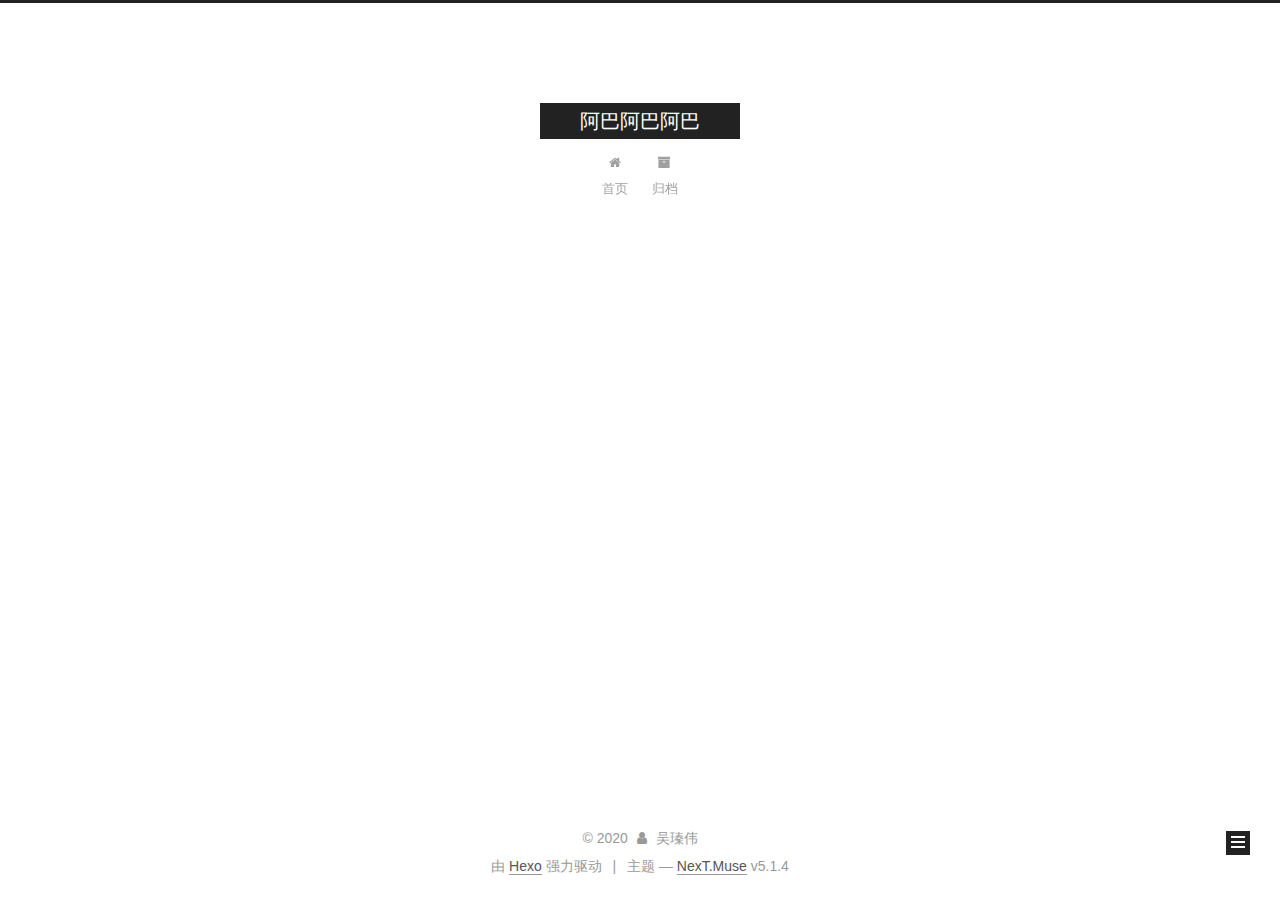
==== archives/2020/index.html @ dd26103c "Site updated: 2020-11-05 16:21:58" ====
<!DOCTYPE html>



  


<html class="theme-next muse use-motion" lang="zh-Hans">
<head>
  <meta charset="UTF-8"/>
<meta http-equiv="X-UA-Compatible" content="IE=edge" />
<meta name="viewport" content="width=device-width, initial-scale=1, maximum-scale=1"/>
<meta name="theme-color" content="#222">









<meta http-equiv="Cache-Control" content="no-transform" />
<meta http-equiv="Cache-Control" content="no-siteapp" />
















  
  
  <link href="/lib/fancybox/source/jquery.fancybox.css?v=2.1.5" rel="stylesheet" type="text/css" />







<link href="/lib/font-awesome/css/font-awesome.min.css?v=4.6.2" rel="stylesheet" type="text/css" />

<link href="/css/main.css?v=5.1.4" rel="stylesheet" type="text/css" />


  <link rel="apple-touch-icon" sizes="180x180" href="/images/apple-touch-icon-next.png?v=5.1.4">


  <link rel="icon" type="image/png" sizes="32x32" href="/images/favicon-32x32-next.png?v=5.1.4">


  <link rel="icon" type="image/png" sizes="16x16" href="/images/favicon-16x16-next.png?v=5.1.4">


  <link rel="mask-icon" href="/images/logo.svg?v=5.1.4" color="#222">





  <meta name="keywords" content="Hexo, NexT" />










<meta property="og:type" content="website">
<meta property="og:title" content="阿巴阿巴阿巴">
<meta property="og:url" content="http://example.com/archives/2020/index.html">
<meta property="og:site_name" content="阿巴阿巴阿巴">
<meta property="og:locale">
<meta property="article:author" content="吴瑧伟">
<meta name="twitter:card" content="summary">



<script type="text/javascript" id="hexo.configurations">
  var NexT = window.NexT || {};
  var CONFIG = {
    root: '',
    scheme: 'Muse',
    version: '5.1.4',
    sidebar: {"position":"left","display":"post","offset":12,"b2t":false,"scrollpercent":false,"onmobile":false},
    fancybox: true,
    tabs: true,
    motion: {"enable":true,"async":false,"transition":{"post_block":"fadeIn","post_header":"slideDownIn","post_body":"slideDownIn","coll_header":"slideLeftIn","sidebar":"slideUpIn"}},
    duoshuo: {
      userId: '0',
      author: '博主'
    },
    algolia: {
      applicationID: '',
      apiKey: '',
      indexName: '',
      hits: {"per_page":10},
      labels: {"input_placeholder":"Search for Posts","hits_empty":"We didn't find any results for the search: ${query}","hits_stats":"${hits} results found in ${time} ms"}
    }
  };
</script>



  <link rel="canonical" href="http://example.com/archives/2020/"/>





  <title>归档 | 阿巴阿巴阿巴</title>
  








<meta name="generator" content="Hexo 5.2.0"></head>

<body itemscope itemtype="http://schema.org/WebPage" lang="zh-Hans">

  
  
    
  

  <div class="container sidebar-position-left page-archive">
    <div class="headband"></div>

    <header id="header" class="header" itemscope itemtype="http://schema.org/WPHeader">
      <div class="header-inner"><div class="site-brand-wrapper">
  <div class="site-meta ">
    

    <div class="custom-logo-site-title">
      <a href="/"  class="brand" rel="start">
        <span class="logo-line-before"><i></i></span>
        <span class="site-title">阿巴阿巴阿巴</span>
        <span class="logo-line-after"><i></i></span>
      </a>
    </div>
      
        <p class="site-subtitle"></p>
      
  </div>

  <div class="site-nav-toggle">
    <button>
      <span class="btn-bar"></span>
      <span class="btn-bar"></span>
      <span class="btn-bar"></span>
    </button>
  </div>
</div>

<nav class="site-nav">
  

  
    <ul id="menu" class="menu">
      
        
        <li class="menu-item menu-item-home">
          <a href="/%20" rel="section">
            
              <i class="menu-item-icon fa fa-fw fa-home"></i> <br />
            
            首页
          </a>
        </li>
      
        
        <li class="menu-item menu-item-archives">
          <a href="/archives/%20" rel="section">
            
              <i class="menu-item-icon fa fa-fw fa-archive"></i> <br />
            
            归档
          </a>
        </li>
      

      
    </ul>
  

  
</nav>



 </div>
    </header>

    <main id="main" class="main">
      <div class="main-inner">
        <div class="content-wrap">
          <div id="content" class="content">
            

  
  
  
  <div class="post-block archive">
    <div id="posts" class="posts-collapse">
      <span class="archive-move-on"></span>

      <span class="archive-page-counter">
        
        
        
          
        
        嗯..! 目前共计 1 篇日志。 继续努力。
      </span>

      

        
        
        

        
          
          <div class="collection-title">
            <h1 class="archive-year" id="archive-year-2020">2020</h1>
          </div>
        
        

        

  <article class="post post-type-normal" itemscope itemtype="http://schema.org/Article">
    <header class="post-header">

      <h2 class="post-title">
        
            <a class="post-title-link" href="/2020/11/05/hello-world/" itemprop="url">
              
                <span itemprop="name">Hello World</span>
              
            </a>
        
      </h2>

      <div class="post-meta">
        <time class="post-time" itemprop="dateCreated"
              datetime="2020-11-05T15:32:35+08:00"
              content="2020-11-05" >
          11-05
        </time>
      </div>

    </header>
  </article>



      

    </div>
  </div>
  
  
  

  



          </div>
          


          

        </div>
        
          
  
  <div class="sidebar-toggle">
    <div class="sidebar-toggle-line-wrap">
      <span class="sidebar-toggle-line sidebar-toggle-line-first"></span>
      <span class="sidebar-toggle-line sidebar-toggle-line-middle"></span>
      <span class="sidebar-toggle-line sidebar-toggle-line-last"></span>
    </div>
  </div>

  <aside id="sidebar" class="sidebar">
    
    <div class="sidebar-inner">

      

      

      <section class="site-overview-wrap sidebar-panel sidebar-panel-active">
        <div class="site-overview">
          <div class="site-author motion-element" itemprop="author" itemscope itemtype="http://schema.org/Person">
            
              <p class="site-author-name" itemprop="name"></p>
              <p class="site-description motion-element" itemprop="description"></p>
          </div>

          <nav class="site-state motion-element">

            
              <div class="site-state-item site-state-posts">
              
                <a href="/archives/%20%7C%7C%20archive">
              
                  <span class="site-state-item-count">1</span>
                  <span class="site-state-item-name">日志</span>
                </a>
              </div>
            

            

            

          </nav>

          

          

          
          

          
          

          

        </div>
      </section>

      

      

    </div>
  </aside>


        
      </div>
    </main>

    <footer id="footer" class="footer">
      <div class="footer-inner">
        <div class="copyright">&copy; <span itemprop="copyrightYear">2020</span>
  <span class="with-love">
    <i class="fa fa-user"></i>
  </span>
  <span class="author" itemprop="copyrightHolder">吴瑧伟</span>

  
</div>


  <div class="powered-by">由 <a class="theme-link" target="_blank" href="https://hexo.io">Hexo</a> 强力驱动</div>



  <span class="post-meta-divider">|</span>



  <div class="theme-info">主题 &mdash; <a class="theme-link" target="_blank" href="https://github.com/iissnan/hexo-theme-next">NexT.Muse</a> v5.1.4</div>




        







        
      </div>
    </footer>

    
      <div class="back-to-top">
        <i class="fa fa-arrow-up"></i>
        
      </div>
    

    

  </div>

  

<script type="text/javascript">
  if (Object.prototype.toString.call(window.Promise) !== '[object Function]') {
    window.Promise = null;
  }
</script>









  












  
  
    <script type="text/javascript" src="/lib/jquery/index.js?v=2.1.3"></script>
  

  
  
    <script type="text/javascript" src="/lib/fastclick/lib/fastclick.min.js?v=1.0.6"></script>
  

  
  
    <script type="text/javascript" src="/lib/jquery_lazyload/jquery.lazyload.js?v=1.9.7"></script>
  

  
  
    <script type="text/javascript" src="/lib/velocity/velocity.min.js?v=1.2.1"></script>
  

  
  
    <script type="text/javascript" src="/lib/velocity/velocity.ui.min.js?v=1.2.1"></script>
  

  
  
    <script type="text/javascript" src="/lib/fancybox/source/jquery.fancybox.pack.js?v=2.1.5"></script>
  


  


  <script type="text/javascript" src="/js/src/utils.js?v=5.1.4"></script>

  <script type="text/javascript" src="/js/src/motion.js?v=5.1.4"></script>



  
  

  

  


  <script type="text/javascript" src="/js/src/bootstrap.js?v=5.1.4"></script>



  


  




	





  





  












  





  

  

  

  
  

  

  

  

</body>
</html>
---- css/main.css ----
/* normalize.css v3.0.2 | MIT License | git.io/normalize */
html {
  font-family: sans-serif; /* 1 */
  -ms-text-size-adjust: 100%; /* 2 */
  -webkit-text-size-adjust: 100%; /* 2 */
}
body {
  margin: 0;
}
article,
aside,
details,
figcaption,
figure,
footer,
header,
hgroup,
main,
menu,
nav,
section,
summary {
  display: block;
}
audio,
canvas,
progress,
video {
  display: inline-block; /* 1 */
  vertical-align: baseline; /* 2 */
}
audio:not([controls]) {
  display: none;
  height: 0;
}
[hidden],
template {
  display: none;
}
a {
  background-color: transparent;
}
a:active,
a:hover {
  outline: 0;
}
abbr[title] {
  border-bottom: 1px dotted;
}
b,
strong {
  font-weight: bold;
}
dfn {
  font-style: italic;
}
h1 {
  font-size: 2em;
  margin: 0.67em 0;
}
mark {
  background: #ff0;
  color: #000;
}
small {
  font-size: 80%;
}
sub,
sup {
  font-size: 75%;
  line-height: 0;
  position: relative;
  vertical-align: baseline;
}
sup {
  top: -0.5em;
}
sub {
  bottom: -0.25em;
}
img {
  border: 0;
}
svg:not(:root) {
  overflow: hidden;
}
figure {
  margin: 1em 40px;
}
hr {
  -moz-box-sizing: content-box;
  box-sizing: content-box;
  height: 0;
}
pre {
  overflow: auto;
}
code,
kbd,
pre,
samp {
  font-family: monospace, monospace;
  font-size: 1em;
}
button,
input,
optgroup,
select,
textarea {
  color: inherit; /* 1 */
  font: inherit; /* 2 */
  margin: 0; /* 3 */
}
button {
  overflow: visible;
}
button,
select {
  text-transform: none;
}
button,
html input[type="button"],
input[type="reset"],
input[type="submit"] {
  -webkit-appearance: button; /* 2 */
  cursor: pointer; /* 3 */
}
button[disabled],
html input[disabled] {
  cursor: default;
}
button::-moz-focus-inner,
input::-moz-focus-inner {
  border: 0;
  padding: 0;
}
input {
  line-height: normal;
}
input[type="checkbox"],
input[type="radio"] {
  box-sizing: border-box; /* 1 */
  padding: 0; /* 2 */
}
input[type="number"]::-webkit-inner-spin-button,
input[type="number"]::-webkit-outer-spin-button {
  height: auto;
}
input[type="search"] {
  -webkit-appearance: textfield; /* 1 */
  -moz-box-sizing: content-box;
  -webkit-box-sizing: content-box; /* 2 */
  box-sizing: content-box;
}
input[type="search"]::-webkit-search-cancel-button,
input[type="search"]::-webkit-search-decoration {
  -webkit-appearance: none;
}
fieldset {
  border: 1px solid #c0c0c0;
  margin: 0 2px;
  padding: 0.35em 0.625em 0.75em;
}
legend {
  border: 0; /* 1 */
  padding: 0; /* 2 */
}
textarea {
  overflow: auto;
}
optgroup {
  font-weight: bold;
}
table {
  border-collapse: collapse;
  border-spacing: 0;
}
td,
th {
  padding: 0;
}
::selection {
  background: #262a30;
  color: #fff;
}
body {
  position: relative;
  font-family: 'Lato', "PingFang SC", "Microsoft YaHei", sans-serif;
  font-size: 14px;
  line-height: 2;
  color: #555;
  background: #fff;
}
@media (max-width: 767px) {
  body {
    padding-right: 0 !important;
  }
}
@media (min-width: 768px) and (max-width: 991px) {
  body {
    padding-right: 0 !important;
  }
}
@media (min-width: 1600px) {
  body {
    font-size: 16px;
  }
}
h1,
h2,
h3,
h4,
h5,
h6 {
  margin: 0;
  padding: 0;
  font-weight: bold;
  line-height: 1.5;
  font-family: 'Lato', "PingFang SC", "Microsoft YaHei", sans-serif;
}
h2,
h3,
h4,
h5,
h6 {
  margin: 20px 0 15px;
}
h1 {
  font-size: 22px;
}
@media (max-width: 767px) {
  h1 {
    font-size: 18px;
  }
}
h2 {
  font-size: 20px;
}
@media (max-width: 767px) {
  h2 {
    font-size: 16px;
  }
}
h3 {
  font-size: 18px;
}
@media (max-width: 767px) {
  h3 {
    font-size: 14px;
  }
}
h4 {
  font-size: 16px;
}
@media (max-width: 767px) {
  h4 {
    font-size: 12px;
  }
}
h5 {
  font-size: 14px;
}
@media (max-width: 767px) {
  h5 {
    font-size: 10px;
  }
}
h6 {
  font-size: 12px;
}
@media (max-width: 767px) {
  h6 {
    font-size: 8px;
  }
}
p {
  margin: 0 0 20px 0;
}
a {
  color: #555;
  text-decoration: none;
  outline: none;
  border-bottom: 1px solid #999;
  word-wrap: break-word;
}
a:hover {
  color: #222;
  border-bottom-color: #222;
}
blockquote {
  margin: 0;
  padding: 0;
}
img {
  display: block;
  margin: auto;
  max-width: 100%;
  height: auto;
}
hr {
  margin: 40px 0;
  height: 3px;
  border: none;
  background-color: #ddd;
  background-image: repeating-linear-gradient(-45deg, #fff, #fff 4px, transparent 4px, transparent 8px);
}
blockquote {
  padding: 0 15px;
  color: #666;
  border-left: 4px solid #ddd;
}
blockquote cite::before {
  content: "-";
  padding: 0 5px;
}
dt {
  font-weight: 700;
}
dd {
  margin: 0;
  padding: 0;
}
kbd {
  border: 1px solid #ccc;
  border-radius: 0.2em;
  box-shadow: 0.1em 0.1em 0.2em rgba(0,0,0,0.1);
  background-color: #f9f9f9;
  font-family: inherit;
  background-image: -webkit-linear-gradient(top, #eee, #fff, #eee);
  padding: 0.1em 0.3em;
  white-space: nowrap;
}
.text-left {
  text-align: left;
}
.text-center {
  text-align: center;
}
.text-right {
  text-align: right;
}
.text-justify {
  text-align: justify;
}
.text-nowrap {
  white-space: nowrap;
}
.text-lowercase {
  text-transform: lowercase;
}
.text-uppercase {
  text-transform: uppercase;
}
.text-capitalize {
  text-transform: capitalize;
}
.center-block {
  display: block;
  margin-left: auto;
  margin-right: auto;
}
.clearfix:before,
.clearfix:after {
  content: " ";
  display: table;
}
.clearfix:after {
  clear: both;
}
.pullquote {
  width: 45%;
}
.pullquote.left {
  float: left;
  margin-left: 5px;
  margin-right: 10px;
}
.pullquote.right {
  float: right;
  margin-left: 10px;
  margin-right: 5px;
}
.affix.affix.affix {
  position: fixed;
}
.translation {
  margin-top: -20px;
  font-size: 14px;
  color: #999;
}
.scrollbar-measure {
  width: 100px;
  height: 100px;
  overflow: scroll;
  position: absolute;
  top: -9999px;
}
.use-motion .motion-element {
  opacity: 0;
}
table {
  margin: 20px 0;
  width: 100%;
  border-collapse: collapse;
  border-spacing: 0;
  border: 1px solid #ddd;
  font-size: 14px;
  table-layout: fixed;
  word-wrap: break-all;
}
table>tbody>tr:nth-of-type(odd) {
  background-color: #f9f9f9;
}
table>tbody>tr:hover {
  background-color: #f5f5f5;
}
caption,
th,
td {
  padding: 8px;
  text-align: left;
  vertical-align: middle;
  font-weight: normal;
}
th,
td {
  border-bottom: 3px solid #ddd;
  border-right: 1px solid #eee;
}
th {
  padding-bottom: 10px;
  font-weight: 700;
}
td {
  border-bottom-width: 1px;
}
html,
body {
  height: 100%;
}
.container {
  position: relative;
  min-height: 100%;
}
.header-inner {
  margin: 0 auto;
  padding: 100px 0 70px;
  width: 700px;
}
@media (min-width: 1600px) {
  .container .header-inner {
    width: 900px;
  }
}
.main {
  padding-bottom: 150px;
}
.main-inner {
  margin: 0 auto;
  width: 700px;
}
@media (min-width: 1600px) {
  .container .main-inner {
    width: 900px;
  }
}
.footer {
  position: absolute;
  left: 0;
  bottom: 0;
  width: 100%;
  min-height: 50px;
}
.footer-inner {
  box-sizing: border-box;
  margin: 20px auto;
  width: 700px;
}
@media (min-width: 1600px) {
  .container .footer-inner {
    width: 900px;
  }
}
pre,
.highlight {
  overflow: auto;
  margin: 20px 0;
  padding: 0;
  font-size: 13px;
  color: #4d4d4c;
  background: #f7f7f7;
  line-height: 1.6;
}
pre,
code {
  font-family: consolas, Menlo, "PingFang SC", "Microsoft YaHei", monospace;
}
code {
  padding: 2px 4px;
  word-wrap: break-word;
  color: #555;
  background: #eee;
  border-radius: 3px;
  font-size: 13px;
}
pre {
  padding: 10px;
}
pre code {
  padding: 0;
  color: #4d4d4c;
  background: none;
  text-shadow: none;
}
.highlight {
  border-radius: 1px;
}
.highlight pre {
  border: none;
  margin: 0;
  padding: 10px 0;
}
.highlight table {
  margin: 0;
  width: auto;
  border: none;
}
.highlight td {
  border: none;
  padding: 0;
}
.highlight figcaption {
  font-size: 1em;
  color: #4d4d4c;
  line-height: 1em;
  margin-bottom: 1em;
}
.highlight figcaption:before,
.highlight figcaption:after {
  content: " ";
  display: table;
}
.highlight figcaption:after {
  clear: both;
}
.highlight figcaption a {
  float: right;
  color: #4d4d4c;
}
.highlight figcaption a:hover {
  border-bottom-color: #4d4d4c;
}
.highlight .gutter pre {
  padding-left: 10px;
  padding-right: 10px;
  color: #869194;
  text-align: right;
  background-color: #eff2f3;
}
.highlight .code pre {
  width: 100%;
  padding-left: 10px;
  padding-right: 10px;
  background-color: #f7f7f7;
}
.highlight .line {
  height: 20px;
}
.gutter {
  -webkit-user-select: none;
  -moz-user-select: none;
  -ms-user-select: none;
  user-select: none;
}
.gist table {
  width: auto;
}
.gist table td {
  border: none;
}
pre .deletion {
  background: #fdd;
}
pre .addition {
  background: #dfd;
}
pre .meta {
  color: #8959a8;
}
pre .comment {
  color: #8e908c;
}
pre .variable,
pre .attribute,
pre .tag,
pre .regexp,
pre .ruby .constant,
pre .xml .tag .title,
pre .xml .pi,
pre .xml .doctype,
pre .html .doctype,
pre .css .id,
pre .css .class,
pre .css .pseudo {
  color: #c82829;
}
pre .number,
pre .preprocessor,
pre .built_in,
pre .literal,
pre .params,
pre .constant,
pre .command {
  color: #f5871f;
}
pre .ruby .class .title,
pre .css .rules .attribute,
pre .string,
pre .value,
pre .inheritance,
pre .header,
pre .ruby .symbol,
pre .xml .cdata,
pre .special,
pre .number,
pre .formula {
  color: #718c00;
}
pre .title,
pre .css .hexcolor {
  color: #3e999f;
}
pre .function,
pre .python .decorator,
pre .python .title,
pre .ruby .function .title,
pre .ruby .title .keyword,
pre .perl .sub,
pre .javascript .title,
pre .coffeescript .title {
  color: #4271ae;
}
pre .keyword,
pre .javascript .function {
  color: #8959a8;
}
.full-image.full-image.full-image.full-image {
  border: none;
  max-width: 100%;
  width: auto;
  margin: 20px auto 25px;
}
@media (min-width: 992px) {
  .full-image.full-image.full-image.full-image {
    max-width: none;
    width: 110%;
    margin: 25px -5%;
  }
}
.blockquote-center,
.page-home .post-type-quote blockquote,
.page-post-detail .post-type-quote blockquote {
  position: relative;
  margin: 40px 0;
  padding: 0;
  border-left: none;
  text-align: center;
}
.blockquote-center::before,
.page-home .post-type-quote blockquote::before,
.page-post-detail .post-type-quote blockquote::before,
.blockquote-center::after,
.page-home .post-type-quote blockquote::after,
.page-post-detail .post-type-quote blockquote::after {
  position: absolute;
  content: ' ';
  display: block;
  width: 100%;
  height: 24px;
  opacity: 0.2;
  background-repeat: no-repeat;
  background-position: 0 -6px;
  background-size: 22px 22px;
}
.blockquote-center::before,
.page-home .post-type-quote blockquote::before,
.page-post-detail .post-type-quote blockquote::before {
  top: -20px;
  background-image: url("../images/quote-l.svg");
  border-top: 1px solid #ccc;
}
.blockquote-center::after,
.page-home .post-type-quote blockquote::after,
.page-post-detail .post-type-quote blockquote::after {
  bottom: -20px;
  background-image: url("../images/quote-r.svg");
  border-bottom: 1px solid #ccc;
  background-position: 100% 8px;
}
.blockquote-center p,
.page-home .post-type-quote blockquote p,
.page-post-detail .post-type-quote blockquote p,
.blockquote-center div,
.page-home .post-type-quote blockquote div,
.page-post-detail .post-type-quote blockquote div {
  text-align: center;
}
.post .post-body .group-picture img {
  box-sizing: border-box;
  padding: 0 3px;
  border: none;
}
.post .group-picture-row {
  overflow: hidden;
  margin-top: 6px;
}
.post .group-picture-row:first-child {
  margin-top: 0;
}
.post .group-picture-column {
  float: left;
}
.page-post-detail .post-body .group-picture-column {
  float: none;
  margin-top: 10px;
  width: auto !important;
}
.page-post-detail .post-body .group-picture-column img {
  margin: 0 auto;
}
.page-archive .group-picture-container {
  overflow: hidden;
}
.page-archive .group-picture-row {
  float: left;
}
.page-archive .group-picture-row:first-child {
  margin-top: 6px;
}
.page-archive .group-picture-column {
  max-width: 150px;
  max-height: 150px;
}
.post-body .note {
  position: relative;
  padding: 15px;
  margin-bottom: 20px;
  border: 1px solid #eee;
  border-left-width: 5px;
  border-radius: 3px;
}
.post-body .note h2,
.post-body .note h3,
.post-body .note h4,
.post-body .note h5,
.post-body .note h6 {
  margin-top: 0;
  margin-bottom: 0;
  border-bottom: initial;
  padding-top: 0 !important;
}
.post-body .note p:first-child,
.post-body .note ul:first-child,
.post-body .note ol:first-child,
.post-body .note table:first-child,
.post-body .note pre:first-child,
.post-body .note blockquote:first-child {
  margin-top: 0;
}
.post-body .note p:last-child,
.post-body .note ul:last-child,
.post-body .note ol:last-child,
.post-body .note table:last-child,
.post-body .note pre:last-child,
.post-body .note blockquote:last-child {
  margin-bottom: 0;
}
.post-body .note.default {
  border-left-color: #777;
}
.post-body .note.default h2,
.post-body .note.default h3,
.post-body .note.default h4,
.post-body .note.default h5,
.post-body .note.default h6 {
  color: #777;
}
.post-body .note.primary {
  border-left-color: #6f42c1;
}
.post-body .note.primary h2,
.post-body .note.primary h3,
.post-body .note.primary h4,
.post-body .note.primary h5,
.post-body .note.primary h6 {
  color: #6f42c1;
}
.post-body .note.info {
  border-left-color: #428bca;
}
.post-body .note.info h2,
.post-body .note.info h3,
.post-body .note.info h4,
.post-body .note.info h5,
.post-body .note.info h6 {
  color: #428bca;
}
.post-body .note.success {
  border-left-color: #5cb85c;
}
.post-body .note.success h2,
.post-body .note.success h3,
.post-body .note.success h4,
.post-body .note.success h5,
.post-body .note.success h6 {
  color: #5cb85c;
}
.post-body .note.warning {
  border-left-color: #f0ad4e;
}
.post-body .note.warning h2,
.post-body .note.warning h3,
.post-body .note.warning h4,
.post-body .note.warning h5,
.post-body .note.warning h6 {
  color: #f0ad4e;
}
.post-body .note.danger {
  border-left-color: #d9534f;
}
.post-body .note.danger h2,
.post-body .note.danger h3,
.post-body .note.danger h4,
.post-body .note.danger h5,
.post-body .note.danger h6 {
  color: #d9534f;
}
.post-body .label {
  display: inline;
  padding: 0 2px;
  white-space: nowrap;
}
.post-body .label.default {
  background-color: #f0f0f0;
}
.post-body .label.primary {
  background-color: #efe6f7;
}
.post-body .label.info {
  background-color: #e5f2f8;
}
.post-body .label.success {
  background-color: #e7f4e9;
}
.post-body .label.warning {
  background-color: #fcf6e1;
}
.post-body .label.danger {
  background-color: #fae8eb;
}
.post-body .tabs {
  position: relative;
  display: block;
  margin-bottom: 20px;
  padding-top: 10px;
}
.post-body .tabs ul.nav-tabs {
  margin: 0;
  padding: 0;
  display: flex;
  margin-bottom: -1px;
}
@media (max-width: 413px) {
  .post-body .tabs ul.nav-tabs {
    display: block;
    margin-bottom: 5px;
  }
}
.post-body .tabs ul.nav-tabs li.tab {
  list-style-type: none !important;
  margin: 0 0.25em 0 0;
  border-top: 3px solid transparent;
  border-left: 1px solid transparent;
  border-right: 1px solid transparent;
}
@media (max-width: 413px) {
  .post-body .tabs ul.nav-tabs li.tab {
    margin: initial;
    border-top: 1px solid transparent;
    border-left: 3px solid transparent;
    border-right: 1px solid transparent;
    border-bottom: 1px solid transparent;
  }
}
.post-body .tabs ul.nav-tabs li.tab a {
  outline: 0;
  border-bottom: initial;
  display: block;
  line-height: 1.8em;
  padding: 0.25em 0.75em;
  transition-duration: 0.2s;
  transition-timing-function: ease-out;
  transition-delay: 0s;
}
.post-body .tabs ul.nav-tabs li.tab a i {
  width: 1.285714285714286em;
}
.post-body .tabs ul.nav-tabs li.tab.active {
  border-top: 3px solid #fc6423;
  border-left: 1px solid #ddd;
  border-right: 1px solid #ddd;
  background-color: #fff;
}
@media (max-width: 413px) {
  .post-body .tabs ul.nav-tabs li.tab.active {
    border-top: 1px solid #ddd;
    border-left: 3px solid #fc6423;
    border-right: 1px solid #ddd;
    border-bottom: 1px solid #ddd;
  }
}
.post-body .tabs ul.nav-tabs li.tab.active a {
  cursor: default;
  color: #555;
}
.post-body .tabs .tab-content {
  background-color: #fff;
}
.post-body .tabs .tab-content .tab-pane {
  border: 1px solid #ddd;
  padding: 20px 20px 0 20px;
}
.post-body .tabs .tab-content .tab-pane:not(.active) {
  display: none !important;
}
.post-body .tabs .tab-content .tab-pane.active {
  display: block !important;
}
.btn {
  display: inline-block;
  padding: 0 20px;
  font-size: 14px;
  color: #fff;
  background: #222;
  border: 2px solid #222;
  text-decoration: none;
  border-radius: 0;
  transition-property: background-color;
  transition-duration: 0.2s;
  transition-timing-function: ease-in-out;
  transition-delay: 0s;
  line-height: 2;
}
.btn:hover {
  border-color: #222;
  color: #222;
  background: #fff;
}
.btn +.btn {
  margin: 0 0 8px 8px;
}
.btn .fa-fw {
  width: 1.285714285714286em;
  text-align: left;
}
.btn-bar {
  display: block;
  width: 22px;
  height: 2px;
  background: #555;
  border-radius: 1px;
}
.btn-bar+.btn-bar {
  margin-top: 4px;
}
.pagination {
  margin: 120px 0 40px;
  text-align: center;
  border-top: 1px solid #eee;
}
.page-number-basic,
.pagination .prev,
.pagination .next,
.pagination .page-number,
.pagination .space {
  display: inline-block;
  position: relative;
  top: -1px;
  margin: 0 10px;
  padding: 0 11px;
}
@media (max-width: 767px) {
  .page-number-basic,
  .pagination .prev,
  .pagination .next,
  .pagination .page-number,
  .pagination .space {
    margin: 0 5px;
  }
}
.pagination .prev,
.pagination .next,
.pagination .page-number {
  border-bottom: 0;
  border-top: 1px solid #eee;
  transition-property: border-color;
  transition-duration: 0.2s;
  transition-timing-function: ease-in-out;
  transition-delay: 0s;
}
.pagination .prev:hover,
.pagination .next:hover,
.pagination .page-number:hover {
  border-top-color: #222;
}
.pagination .space {
  padding: 0;
  margin: 0;
}
.pagination .prev {
  margin-left: 0;
}
.pagination .next {
  margin-right: 0;
}
.pagination .page-number.current {
  color: #fff;
  background: #ccc;
  border-top-color: #ccc;
}
@media (max-width: 767px) {
  .pagination {
    border-top: none;
  }
  .pagination .prev,
  .pagination .next,
  .pagination .page-number {
    margin-bottom: 10px;
    border-top: 0;
    border-bottom: 1px solid #eee;
    padding: 0 10px;
  }
  .pagination .prev:hover,
  .pagination .next:hover,
  .pagination .page-number:hover {
    border-bottom-color: #222;
  }
}
.comments {
  margin: 60px 20px 0;
}
.tag-cloud {
  text-align: center;
}
.tag-cloud a {
  display: inline-block;
  margin: 10px;
}
.back-to-top {
  box-sizing: border-box;
  position: fixed;
  bottom: -100px;
  right: 30px;
  z-index: 1050;
  padding: 0 6px;
  width: 24px;
  background: #222;
  font-size: 12px;
  opacity: 1;
  color: #fff;
  cursor: pointer;
  text-align: center;
  -webkit-transform: translateZ(0);
  transition-property: bottom;
  transition-duration: 0.2s;
  transition-timing-function: ease-in-out;
  transition-delay: 0s;
}
@media (min-width: 768px) and (max-width: 991px) {
  .back-to-top {
    display: none !important;
  }
}
@media (max-width: 767px) {
  .back-to-top {
    display: none !important;
  }
}
.back-to-top.back-to-top-on {
  bottom: 19px;
}
.header {
  background: transparent;
}
.header-inner {
  position: relative;
}
.headband {
  height: 3px;
  background: #222;
}
.site-meta {
  margin: 0;
  text-align: center;
}
@media (max-width: 767px) {
  .site-meta {
    text-align: center;
  }
}
.brand {
  position: relative;
  display: inline-block;
  padding: 0 40px;
  color: #fff;
  background: #222;
  border-bottom: none;
}
.brand:hover {
  color: #fff;
}
.logo {
  display: inline-block;
  margin-right: 5px;
  line-height: 36px;
  vertical-align: top;
}
.site-title {
  display: inline-block;
  vertical-align: top;
  line-height: 36px;
  font-size: 20px;
  font-weight: normal;
  font-family: 'Lato', "PingFang SC", "Microsoft YaHei", sans-serif;
}
.site-subtitle {
  margin-top: 10px;
  font-size: 13px;
  color: #999;
}
.use-motion .brand {
  opacity: 0;
}
.use-motion .logo,
.use-motion .site-title,
.use-motion .site-subtitle {
  opacity: 0;
  position: relative;
  top: -10px;
}
.site-nav-toggle {
  display: none;
  position: absolute;
  top: 10px;
  left: 10px;
}
@media (max-width: 767px) {
  .site-nav-toggle {
    display: block;
  }
}
.site-nav-toggle button {
  margin-top: 2px;
  padding: 9px 10px;
  background: transparent;
  border: none;
}
@media (max-width: 767px) {
  .site-nav {
    display: none;
    margin: 0 -10px;
    padding: 0 10px;
    clear: both;
    border-top: 1px solid #ddd;
  }
}
@media (min-width: 768px) and (max-width: 991px) {
  .site-nav {
    display: block !important;
  }
}
@media (min-width: 992px) {
  .site-nav {
    display: block !important;
  }
}
.menu {
  margin-top: 20px;
  padding-left: 0;
  text-align: center;
}
.menu .menu-item {
  display: inline-block;
  margin: 0 10px;
  list-style: none;
}
@media screen and (max-width: 767px) {
  .menu .menu-item {
    margin-top: 10px;
  }
}
.menu .menu-item a {
  display: block;
  font-size: 13px;
  line-height: inherit;
  border-bottom: 1px solid transparent;
  transition-property: border-color;
  transition-duration: 0.2s;
  transition-timing-function: ease-in-out;
  transition-delay: 0s;
}
.menu .menu-item a:hover {
  border-bottom-color: #222;
}
.menu .menu-item .fa {
  margin-right: 5px;
}
.use-motion .menu-item {
  opacity: 0;
}
.post-body {
  font-family: 'Lato', "PingFang SC", "Microsoft YaHei", sans-serif;
}
@media (max-width: 767px) {
  .post-body {
    word-break: break-word;
  }
}
.post-body .fancybox img {
  display: block !important;
  margin: 0 auto;
  cursor: pointer;
  cursor: zoom-in;
  cursor: -webkit-zoom-in;
}
.post-body .image-caption,
.post-body .figure .caption {
  margin: -20px auto 15px;
  text-align: center;
  font-size: 14px;
  color: #999;
  font-weight: bold;
  line-height: 1;
}
.post-sticky-flag {
  display: inline-block;
  font-size: 16px;
  -ms-transform: rotate(30deg);
  -webkit-transform: rotate(30deg);
  -moz-transform: rotate(30deg);
  -ms-transform: rotate(30deg);
  -o-transform: rotate(30deg);
  transform: rotate(30deg);
}
.use-motion .post-block,
.use-motion .pagination,
.use-motion .comments {
  opacity: 0;
}
.use-motion .post-header {
  opacity: 0;
}
.use-motion .post-body {
  opacity: 0;
}
.use-motion .collection-title {
  opacity: 0;
}
.posts-expand {
  padding-top: 40px;
}
@media (max-width: 767px) {
  .posts-expand {
    margin: 0 20px;
  }
  .post-body pre .gutter pre {
    padding-right: 10px;
  }
  .post-body .highlight {
    margin-left: 0px;
    margin-right: 0px;
    padding: 0;
  }
  .post-body .highlight .gutter pre {
    padding-right: 10px;
  }
}
@media (min-width: 992px) {
  .posts-expand .post-body {
    text-align: justify;
  }
}
.posts-expand .post-body h2,
.posts-expand .post-body h3,
.posts-expand .post-body h4,
.posts-expand .post-body h5,
.posts-expand .post-body h6 {
  padding-top: 10px;
}
.posts-expand .post-body h2 .header-anchor,
.posts-expand .post-body h3 .header-anchor,
.posts-expand .post-body h4 .header-anchor,
.posts-expand .post-body h5 .header-anchor,
.posts-expand .post-body h6 .header-anchor {
  float: right;
  margin-left: 10px;
  color: #ccc;
  border-bottom-style: none;
  visibility: hidden;
}
.posts-expand .post-body h2 .header-anchor:hover,
.posts-expand .post-body h3 .header-anchor:hover,
.posts-expand .post-body h4 .header-anchor:hover,
.posts-expand .post-body h5 .header-anchor:hover,
.posts-expand .post-body h6 .header-anchor:hover {
  color: inherit;
}
.posts-expand .post-body h2:hover .header-anchor,
.posts-expand .post-body h3:hover .header-anchor,
.posts-expand .post-body h4:hover .header-anchor,
.posts-expand .post-body h5:hover .header-anchor,
.posts-expand .post-body h6:hover .header-anchor {
  visibility: visible;
}
.posts-expand .post-body ul li {
  list-style: circle;
}
.posts-expand .post-body img {
  box-sizing: border-box;
  margin: auto;
  padding: 3px;
  border: 1px solid #ddd;
}
.posts-expand .post-body .fancybox img {
  margin: 0 auto 25px;
}
@media (max-width: 767px) {
  .posts-collapse {
    margin: 0 20px;
  }
  .posts-collapse .post-title,
  .posts-collapse .post-meta {
    display: block;
    width: auto;
    text-align: left;
  }
}
.posts-collapse {
  position: relative;
  z-index: 1010;
  margin-left: 55px;
}
.posts-collapse::after {
  content: " ";
  position: absolute;
  top: 20px;
  left: 0;
  margin-left: -2px;
  width: 4px;
  height: 100%;
  background: #f5f5f5;
  z-index: -1;
}
@media (max-width: 767px) {
  .posts-collapse {
    margin: 0 20px;
  }
}
.posts-collapse .collection-title {
  position: relative;
  margin: 60px 0;
}
.posts-collapse .collection-title h1,
.posts-collapse .collection-title h2 {
  margin-left: 20px;
}
.posts-collapse .collection-title small {
  color: #bbb;
  margin-left: 5px;
}
.posts-collapse .collection-title::before {
  content: " ";
  position: absolute;
  left: 0;
  top: 50%;
  margin-left: -4px;
  margin-top: -4px;
  width: 8px;
  height: 8px;
  background: #bbb;
  border-radius: 50%;
}
.posts-collapse .post {
  margin: 30px 0;
}
.posts-collapse .post-header {
  position: relative;
  transition-duration: 0.2s;
  transition-timing-function: ease-in-out;
  transition-delay: 0s;
  transition-property: border;
  border-bottom: 1px dashed #ccc;
}
.posts-collapse .post-header::before {
  content: " ";
  position: absolute;
  left: 0;
  top: 12px;
  width: 6px;
  height: 6px;
  margin-left: -4px;
  background: #bbb;
  border-radius: 50%;
  border: 1px solid #fff;
  transition-duration: 0.2s;
  transition-timing-function: ease-in-out;
  transition-delay: 0s;
  transition-property: background;
}
.posts-collapse .post-header:hover {
  border-bottom-color: #666;
}
.posts-collapse .post-header:hover::before {
  background: #222;
}
.posts-collapse .post-meta {
  position: absolute;
  font-size: 12px;
  left: 20px;
  top: 5px;
}
.posts-collapse .post-comments-count {
  display: none;
}
.posts-collapse .post-title {
  margin-left: 60px;
  font-size: 16px;
  font-weight: normal;
  line-height: inherit;
}
.posts-collapse .post-title::after {
  margin-left: 3px;
  opacity: 0.6;
}
.posts-collapse .post-title a {
  color: #666;
  border-bottom: none;
}
.page-home .post-type-quote .post-header,
.page-post-detail .post-type-quote .post-header,
.page-home .post-type-quote .post-tags,
.page-post-detail .post-type-quote .post-tags {
  display: none;
}
.posts-expand .post-title {
  text-align: center;
  word-break: break-word;
  font-weight: 400;
}
.posts-expand .post-title-link {
  display: inline-block;
  position: relative;
  color: #555;
  border-bottom: none;
  line-height: 1.2;
  vertical-align: top;
}
.posts-expand .post-title-link::before {
  content: "";
  position: absolute;
  width: 100%;
  height: 2px;
  bottom: 0;
  left: 0;
  background-color: #000;
  visibility: hidden;
  -webkit-transform: scaleX(0);
  -moz-transform: scaleX(0);
  -ms-transform: scaleX(0);
  -o-transform: scaleX(0);
  transform: scaleX(0);
  transition-duration: 0.2s;
  transition-timing-function: ease-in-out;
  transition-delay: 0s;
}
.posts-expand .post-title-link:hover::before {
  visibility: visible;
  -webkit-transform: scaleX(1);
  -moz-transform: scaleX(1);
  -ms-transform: scaleX(1);
  -o-transform: scaleX(1);
  transform: scaleX(1);
}
.posts-expand .post-title-link .fa {
  font-size: 16px;
}
.posts-expand .post-meta {
  margin: 3px 0 60px 0;
  color: #999;
  font-family: 'Lato', "PingFang SC", "Microsoft YaHei", sans-serif;
  font-size: 12px;
  text-align: center;
}
.posts-expand .post-meta .post-category-list {
  display: inline-block;
  margin: 0;
  padding: 3px;
}
.posts-expand .post-meta .post-category-list-link {
  color: #999;
}
.posts-expand .post-meta .post-description {
  font-size: 14px;
  margin-top: 2px;
}
.post-meta-divider {
  margin: 0 0.5em;
}
.post-meta-item-icon {
  margin-right: 3px;
}
@media (min-width: 768px) and (max-width: 991px) {
  .post-meta-item-icon {
    display: inline-block;
  }
}
@media (max-width: 767px) {
  .post-meta-item-icon {
    display: inline-block;
  }
}
@media (min-width: 768px) and (max-width: 991px) {
  .post-meta-item-text {
    display: none;
  }
}
@media (max-width: 767px) {
  .post-meta-item-text {
    display: none;
  }
}
@media (max-width: 767px) {
  .posts-expand .post-comments-count {
    display: none;
  }
}
.post-button {
  margin-top: 40px;
}
.posts-expand .post-tags {
  margin-top: 40px;
  text-align: center;
}
.posts-expand .post-tags a {
  display: inline-block;
  margin-right: 10px;
  font-size: 13px;
}
.post-nav {
  display: table;
  margin-top: 15px;
  width: 100%;
  border-top: 1px solid #eee;
}
.post-nav-divider {
  display: table-cell;
  width: 10%;
}
.post-nav-item {
  display: table-cell;
  padding: 10px 0 0 0;
  width: 45%;
  vertical-align: top;
}
.post-nav-item a {
  position: relative;
  display: block;
  line-height: 25px;
  font-size: 14px;
  color: #555;
  border-bottom: none;
}
.post-nav-item a:hover {
  color: #222;
  border-bottom: none;
}
.post-nav-item a:active {
  top: 2px;
}
.post-nav-item .fa {
  position: absolute;
  top: 8px;
  left: 0;
  font-size: 12px;
}
.post-nav-next a {
  padding-left: 15px;
}
.post-nav-prev {
  text-align: right;
}
.post-nav-prev a {
  padding-right: 15px;
}
.post-nav-prev .fa {
  right: 0;
  left: auto;
}
.posts-expand .post-eof {
  display: block;
  margin: 80px auto 60px;
  width: 8%;
  height: 1px;
  background: #ccc;
  text-align: center;
}
.post:last-child .post-eof.post-eof.post-eof {
  display: none;
}
.post-gallery {
  display: table;
  table-layout: fixed;
  width: 100%;
  border-collapse: separate;
}
.post-gallery-row {
  display: table-row;
}
.post-gallery .post-gallery-img {
  display: table-cell;
  text-align: center;
  vertical-align: middle;
  border: none;
}
.post-gallery .post-gallery-img img {
  max-width: 100%;
  max-height: 100%;
  border: none;
}
.fancybox-close,
.fancybox-close:hover {
  border: none;
}
.rtl.post-body p,
.rtl.post-body a,
.rtl.post-body h1,
.rtl.post-body h2,
.rtl.post-body h3,
.rtl.post-body h4,
.rtl.post-body h5,
.rtl.post-body h6,
.rtl.post-body li,
.rtl.post-body ul,
.rtl.post-body ol {
  direction: rtl;
  font-family: UKIJ Ekran;
}
.rtl.post-title {
  font-family: UKIJ Ekran;
}
.sidebar {
  position: fixed;
  right: 0;
  top: 0;
  bottom: 0;
  width: 0;
  z-index: 1040;
  box-shadow: inset 0 2px 6px #000;
  background: #222;
  -webkit-transform: translateZ(0);
}
.sidebar a {
  color: #999;
  border-bottom-color: #555;
}
.sidebar a:hover {
  color: #eee;
}
@media (min-width: 768px) and (max-width: 991px) {
  .sidebar {
    display: none !important;
  }
}
@media (max-width: 767px) {
  .sidebar {
    display: none !important;
  }
}
.sidebar-inner {
  position: relative;
  padding: 20px 10px;
  color: #999;
  text-align: center;
}
.site-overview-wrap {
  overflow: hidden;
}
.site-overview {
  overflow-y: auto;
  overflow-x: hidden;
}
.sidebar-toggle {
  position: fixed;
  right: 30px;
  bottom: 45px;
  width: 14px;
  height: 14px;
  padding: 5px;
  background: #222;
  line-height: 0;
  z-index: 1050;
  cursor: pointer;
  -webkit-transform: translateZ(0);
}
@media (min-width: 768px) and (max-width: 991px) {
  .sidebar-toggle {
    display: none !important;
  }
}
@media (max-width: 767px) {
  .sidebar-toggle {
    display: none !important;
  }
}
.sidebar-toggle-line {
  position: relative;
  display: inline-block;
  vertical-align: top;
  height: 2px;
  width: 100%;
  background: #fff;
  margin-top: 3px;
}
.sidebar-toggle-line:first-child {
  margin-top: 0;
}
.site-author-image {
  display: block;
  margin: 0 auto;
  padding: 2px;
  max-width: 96px;
  height: auto;
  border: 2px solid #333;
}
.site-author-name {
  margin: 5px 0 0;
  text-align: center;
  color: #f5f5f5;
  font-weight: normal;
}
.site-description {
  margin-top: 5px;
  text-align: center;
  font-size: 14px;
  color: #999;
}
.site-state {
  overflow: hidden;
  line-height: 1.4;
  white-space: nowrap;
  text-align: center;
}
.site-state-item {
  display: inline-block;
  padding: 0 15px;
  border-left: 1px solid #333;
}
.site-state-item:first-child {
  border-left: none;
}
.site-state-item a {
  border-bottom: none;
}
.site-state-item-count {
  display: block;
  text-align: center;
  color: inherit;
  font-weight: 600;
  font-size: 18px;
}
.site-state-item-name {
  font-size: 13px;
  color: inherit;
}
.feed-link {
  margin-top: 20px;
}
.feed-link a {
  display: inline-block;
  padding: 0 15px;
  color: #fc6423;
  border: 1px solid #fc6423;
  border-radius: 4px;
}
.feed-link a i {
  color: #fc6423;
  font-size: 14px;
}
.feed-link a:hover {
  color: #fff;
  background: #fc6423;
}
.feed-link a:hover i {
  color: #fff;
}
.links-of-author {
  margin-top: 20px;
}
.links-of-author a {
  display: inline-block;
  vertical-align: middle;
  margin-right: 10px;
  margin-bottom: 10px;
  border-bottom-color: #555;
  font-size: 13px;
}
.links-of-author a:before {
  display: inline-block;
  vertical-align: middle;
  margin-right: 3px;
  content: " ";
  width: 4px;
  height: 4px;
  border-radius: 50%;
  background: #0309ff;
}
.links-of-blogroll {
  font-size: 13px;
}
.links-of-blogroll-title {
  margin-top: 20px;
  font-size: 14px;
  font-weight: 600;
}
.links-of-blogroll-list {
  margin: 0;
  padding: 0;
  list-style: none;
}
.links-of-blogroll-item {
  padding: 2px 10px;
}
.links-of-blogroll-item a {
  max-width: 280px;
  box-sizing: border-box;
  display: inline-block;
  overflow: hidden;
  white-space: nowrap;
  text-overflow: ellipsis;
}
.sidebar-nav {
  margin: 0 0 20px;
  padding-left: 0;
}
.sidebar-nav li {
  display: inline-block;
  cursor: pointer;
  border-bottom: 1px solid transparent;
  font-size: 14px;
  color: #555;
}
.sidebar-nav li:hover {
  color: #f5f5f5;
}
.page-post-detail .sidebar-nav-toc {
  padding: 0 5px;
}
.page-post-detail .sidebar-nav-overview {
  margin-left: 10px;
}
.sidebar-nav .sidebar-nav-active {
  color: #87daff;
  border-bottom-color: #87daff;
}
.sidebar-nav .sidebar-nav-active:hover {
  color: #87daff;
}
.sidebar-panel {
  display: none;
}
.sidebar-panel-active {
  display: block;
}
.post-toc-empty {
  font-size: 14px;
  color: #666;
}
.post-toc-wrap {
  overflow: hidden;
}
.post-toc {
  overflow: auto;
}
.post-toc ol {
  margin: 0;
  padding: 0 2px 5px 10px;
  text-align: left;
  list-style: none;
  font-size: 14px;
}
.post-toc ol > ol {
  padding-left: 0;
}
.post-toc ol a {
  transition-duration: 0.2s;
  transition-timing-function: ease-in-out;
  transition-delay: 0s;
  transition-property: all;
  color: #999;
  border-bottom-color: #555;
}
.post-toc ol a:hover {
  color: #ccc;
  border-bottom-color: #ccc;
}
.post-toc .nav-item {
  overflow: hidden;
  text-overflow: ellipsis;
  text-align: justify;
  white-space: nowrap;
  line-height: 1.8;
}
.post-toc .nav .nav-child {
  display: none;
}
.post-toc .nav .active > .nav-child {
  display: block;
}
.post-toc .nav .active-current > .nav-child {
  display: block;
}
.post-toc .nav .active-current > .nav-child > .nav-item {
  display: block;
}
.post-toc .nav .active > a {
  color: #87daff;
  border-bottom-color: #87daff;
}
.post-toc .nav .active-current > a {
  color: #87daff;
}
.post-toc .nav .active-current > a:hover {
  color: #87daff;
}
.footer {
  font-size: 14px;
  color: #999;
}
.footer img {
  border: none;
}
.footer-inner {
  text-align: center;
}
.with-love {
  display: inline-block;
  margin: 0 5px;
}
.powered-by,
.theme-info {
  display: inline-block;
}
.cc-license {
  margin-top: 10px;
  text-align: center;
}
.cc-license .cc-opacity {
  opacity: 0.7;
  border-bottom: none;
}
.cc-license .cc-opacity:hover {
  opacity: 0.9;
}
.cc-license img {
  display: inline-block;
}
.theme-next #ds-thread #ds-reset {
  color: #555;
}
.theme-next #ds-thread #ds-reset .ds-replybox {
  margin-bottom: 30px;
}
.theme-next #ds-thread #ds-reset .ds-replybox .ds-avatar,
.theme-next #ds-reset .ds-avatar img {
  box-shadow: none;
}
.theme-next #ds-thread #ds-reset .ds-textarea-wrapper {
  border-color: #c7d4e1;
  background: none;
  border-top-right-radius: 3px;
  border-top-left-radius: 3px;
}
.theme-next #ds-thread #ds-reset .ds-textarea-wrapper textarea {
  height: 60px;
}
.theme-next #ds-reset .ds-rounded-top {
  border-radius: 0;
}
.theme-next #ds-thread #ds-reset .ds-post-toolbar {
  box-sizing: border-box;
  border: 1px solid #c7d4e1;
  background: #f6f8fa;
}
.theme-next #ds-thread #ds-reset .ds-post-options {
  height: 40px;
  border: none;
  background: none;
}
.theme-next #ds-thread #ds-reset .ds-toolbar-buttons {
  top: 11px;
}
.theme-next #ds-thread #ds-reset .ds-sync {
  top: 5px;
}
.theme-next #ds-thread #ds-reset .ds-post-button {
  top: 4px;
  right: 5px;
  width: 90px;
  height: 30px;
  border: 1px solid #c5ced7;
  border-radius: 3px;
  background-image: linear-gradient(#fbfbfc, #f5f7f9);
  color: #60676d;
}
.theme-next #ds-thread #ds-reset .ds-post-button:hover {
  background-position: 0 -30px;
  color: #60676d;
}
.theme-next #ds-thread #ds-reset .ds-comments-info {
  padding: 10px 0;
}
.theme-next #ds-thread #ds-reset .ds-sort {
  display: none;
}
.theme-next #ds-thread #ds-reset li.ds-tab a.ds-current {
  border: none;
  background: #f6f8fa;
  color: #60676d;
}
.theme-next #ds-thread #ds-reset li.ds-tab a.ds-current:hover {
  background-color: #e9f0f7;
  color: #60676d;
}
.theme-next #ds-thread #ds-reset li.ds-tab a {
  border-radius: 2px;
  padding: 5px;
}
.theme-next #ds-thread #ds-reset .ds-login-buttons p {
  color: #999;
  line-height: 36px;
}
.theme-next #ds-thread #ds-reset .ds-login-buttons .ds-service-list li {
  height: 28px;
}
.theme-next #ds-thread #ds-reset .ds-service-list a {
  background: none;
  padding: 5px;
  border: 1px solid;
  border-radius: 3px;
  text-align: center;
}
.theme-next #ds-thread #ds-reset .ds-service-list a:hover {
  color: #fff;
  background: #666;
}
.theme-next #ds-thread #ds-reset .ds-service-list .ds-weibo {
  color: #fc9b00;
  border-color: #fc9b00;
}
.theme-next #ds-thread #ds-reset .ds-service-list .ds-weibo:hover {
  background: #fc9b00;
}
.theme-next #ds-thread #ds-reset .ds-service-list .ds-qq {
  color: #60a3ec;
  border-color: #60a3ec;
}
.theme-next #ds-thread #ds-reset .ds-service-list .ds-qq:hover {
  background: #60a3ec;
}
.theme-next #ds-thread #ds-reset .ds-service-list .ds-renren {
  color: #2e7ac4;
  border-color: #2e7ac4;
}
.theme-next #ds-thread #ds-reset .ds-service-list .ds-renren:hover {
  background: #2e7ac4;
}
.theme-next #ds-thread #ds-reset .ds-service-list .ds-douban {
  color: #37994c;
  border-color: #37994c;
}
.theme-next #ds-thread #ds-reset .ds-service-list .ds-douban:hover {
  background: #37994c;
}
.theme-next #ds-thread #ds-reset .ds-service-list .ds-kaixin {
  color: #fef20d;
  border-color: #fef20d;
}
.theme-next #ds-thread #ds-reset .ds-service-list .ds-kaixin:hover {
  background: #fef20d;
}
.theme-next #ds-thread #ds-reset .ds-service-list .ds-netease {
  color: #f00;
  border-color: #f00;
}
.theme-next #ds-thread #ds-reset .ds-service-list .ds-netease:hover {
  background: #f00;
}
.theme-next #ds-thread #ds-reset .ds-service-list .ds-sohu {
  color: #ffcb05;
  border-color: #ffcb05;
}
.theme-next #ds-thread #ds-reset .ds-service-list .ds-sohu:hover {
  background: #ffcb05;
}
.theme-next #ds-thread #ds-reset .ds-service-list .ds-baidu {
  color: #2831e0;
  border-color: #2831e0;
}
.theme-next #ds-thread #ds-reset .ds-service-list .ds-baidu:hover {
  background: #2831e0;
}
.theme-next #ds-thread #ds-reset .ds-service-list .ds-google {
  color: #166bec;
  border-color: #166bec;
}
.theme-next #ds-thread #ds-reset .ds-service-list .ds-google:hover {
  background: #166bec;
}
.theme-next #ds-thread #ds-reset .ds-service-list .ds-weixin {
  color: #00ce0d;
  border-color: #00ce0d;
}
.theme-next #ds-thread #ds-reset .ds-service-list .ds-weixin:hover {
  background: #00ce0d;
}
.theme-next #ds-thread #ds-reset .ds-service-list .ds-more-services {
  border: none;
}
.theme-next #ds-thread #ds-reset .ds-service-list .ds-more-services:hover {
  background: none;
}
.theme-next #ds-reset .duoshuo-ua-admin {
  display: inline-block;
  color: #f00;
}
.theme-next #ds-reset .duoshuo-ua-platform,
.theme-next #ds-reset .duoshuo-ua-browser {
  color: #ccc;
}
.theme-next #ds-reset .duoshuo-ua-platform .fa,
.theme-next #ds-reset .duoshuo-ua-browser .fa {
  display: inline-block;
  margin-right: 3px;
}
.theme-next #ds-reset .duoshuo-ua-separator {
  display: inline-block;
  margin-left: 5px;
}
.theme-next .this_ua {
  background-color: #ccc !important;
  border-radius: 4px;
  padding: 0 5px !important;
  margin: 1px 1px !important;
  border: 1px solid #bbb !important;
  color: #fff;
  display: inline-block !important;
}
.theme-next .this_ua.admin {
  background-color: #d9534f !important;
  border-color: #d9534f !important;
}
.theme-next .this_ua.platform.iOS,
.theme-next .this_ua.platform.Mac,
.theme-next .this_ua.platform.Windows {
  background-color: #39b3d7 !important;
  border-color: #46b8da !important;
}
.theme-next .this_ua.platform.Linux {
  background-color: #3a3a3a !important;
  border-color: #1f1f1f !important;
}
.theme-next .this_ua.platform.Android {
  background-color: #00c47d !important;
  border-color: #01b171 !important;
}
.theme-next .this_ua.browser.Mobile,
.theme-next .this_ua.browser.Chrome {
  background-color: #5cb85c !important;
  border-color: #4cae4c !important;
}
.theme-next .this_ua.browser.Firefox {
  background-color: #f0ad4e !important;
  border-color: #eea236 !important;
}
.theme-next .this_ua.browser.Maxthon,
.theme-next .this_ua.browser.IE {
  background-color: #428bca !important;
  border-color: #357ebd !important;
}
.theme-next .this_ua.browser.baidu,
.theme-next .this_ua.browser.UCBrowser,
.theme-next .this_ua.browser.Opera {
  background-color: #d9534f !important;
  border-color: #d43f3a !important;
}
.theme-next .this_ua.browser.Android,
.theme-next .this_ua.browser.QQBrowser {
  background-color: #78ace9 !important;
  border-color: #4cae4c !important;
}
.post-spread {
  margin-top: 20px;
  text-align: center;
}
.jiathis_style {
  display: inline-block;
}
.jiathis_style a {
  border: none;
}
.fa {
  font-family: FontAwesome !important;
}
.post-spread {
  margin-top: 20px;
  text-align: center;
}
.bdshare-slide-button-box a {
  border: none;
}
.bdsharebuttonbox {
  display: inline-block;
}
.bdsharebuttonbox a {
  border: none;
}
.local-search-pop-overlay {
  position: fixed;
  width: 100%;
  height: 100%;
  top: 0;
  left: 0;
  z-index: 2080;
  background-color: rgba(0,0,0,0.3);
}
.local-search-popup {
  display: none;
  position: fixed;
  top: 10%;
  left: 50%;
  margin-left: -350px;
  width: 700px;
  height: 80%;
  padding: 0;
  background: #fff;
  color: #333;
  z-index: 9999;
  border-radius: 5px;
}
@media (max-width: 767px) {
  .local-search-popup {
    padding: 0;
    top: 0;
    left: 0;
    margin: 0;
    width: 100%;
    height: 100%;
    border-radius: 0;
  }
}
.local-search-popup ul.search-result-list {
  padding: 0;
  margin: 0 5px;
}
.local-search-popup p.search-result {
  border-bottom: 1px dashed #ccc;
  padding: 5px 0;
}
.local-search-popup a.search-result-title {
  font-weight: bold;
  font-size: 16px;
}
.local-search-popup .search-keyword {
  border-bottom: 1px dashed #f00;
  font-weight: bold;
  color: #f00;
}
.local-search-popup .local-search-header {
  padding: 5px;
  height: 36px;
  background: #f5f5f5;
  border-top-left-radius: 5px;
  border-top-right-radius: 5px;
}
.local-search-popup #local-search-result {
  overflow: auto;
  position: relative;
  padding: 5px 25px;
  height: calc(100% - 55px);
}
.local-search-popup .local-search-input-wrapper {
  display: inline-block;
  width: calc(100% - 90px);
  height: 36px;
  line-height: 36px;
  padding: 0 5px;
}
.local-search-popup .local-search-input-wrapper input {
  padding: 8px 0;
  height: 20px;
  display: block;
  width: 100%;
  outline: none;
  border: none;
  background: transparent;
  vertical-align: middle;
}
.local-search-popup .search-icon,
.local-search-popup .popup-btn-close {
  display: inline-block;
  font-size: 18px;
  color: #999;
  height: 36px;
  width: 18px;
  padding-left: 10px;
  padding-right: 10px;
}
.local-search-popup .search-icon {
  float: left;
}
.local-search-popup .popup-btn-close {
  border-left: 1px solid #eee;
  float: right;
  cursor: pointer;
}
.local-search-popup #no-result {
  position: absolute;
  left: 50%;
  top: 50%;
  -webkit-transform: translate(-50%, -50%);
  -webkit-transform: translate(-50%, -50%);
  -moz-transform: translate(-50%, -50%);
  -ms-transform: translate(-50%, -50%);
  -o-transform: translate(-50%, -50%);
  transform: translate(-50%, -50%);
  color: #ccc;
}
.site-uv,
.site-pv,
.page-pv {
  display: inline-block;
}
.site-uv .busuanzi-value,
.site-pv .busuanzi-value,
.page-pv .busuanzi-value {
  margin: 0 5px;
}
.site-uv {
  margin-right: 10px;
}
.site-uv::after {
  content: "|";
  padding-left: 10px;
}
.page-archive .archive-page-counter {
  position: relative;
  top: 3px;
  left: 20px;
}
@media (max-width: 767px) {
  .page-archive .archive-page-counter {
    top: 5px;
  }
}
.page-archive .posts-collapse .archive-move-on {
  position: absolute;
  top: 11px;
  left: 0;
  margin-left: -6px;
  width: 10px;
  height: 10px;
  opacity: 0.5;
  background: #555;
  border: 1px solid #fff;
  border-radius: 50%;
}
.category-all-page .category-all-title {
  text-align: center;
}
.category-all-page .category-all {
  margin-top: 20px;
}
.category-all-page .category-list {
  margin: 0;
  padding: 0;
  list-style: none;
}
.category-all-page .category-list-item {
  margin: 5px 10px;
}
.category-all-page .category-list-count {
  color: #bbb;
}
.category-all-page .category-list-count:before {
  display: inline;
  content: " (";
}
.category-all-page .category-list-count:after {
  display: inline;
  content: ") ";
}
.category-all-page .category-list-child {
  padding-left: 10px;
}
#schedule ul#event-list {
  padding-left: 30px;
}
#schedule ul#event-list hr {
  margin: 20px 0 45px 0 !important;
  background: #222;
}
#schedule ul#event-list hr:after {
  display: inline-block;
  content: 'NOW';
  background: #222;
  color: #fff;
  font-weight: bold;
  text-align: right;
  padding: 0 5px;
}
#schedule ul#event-list li.event {
  margin: 20px 0px;
  background: #f9f9f9;
  padding-left: 10px;
  min-height: 40px;
}
#schedule ul#event-list li.event h2.event-summary {
  margin: 0;
  padding-bottom: 3px;
}
#schedule ul#event-list li.event h2.event-summary:before {
  display: inline-block;
  font-family: FontAwesome;
  font-size: 8px;
  content: '\f111';
  vertical-align: middle;
  margin-right: 25px;
  color: #bbb;
}
#schedule ul#event-list li.event span.event-relative-time {
  display: inline-block;
  font-size: 12px;
  font-weight: 400;
  padding-left: 12px;
  color: #bbb;
}
#schedule ul#event-list li.event span.event-details {
  display: block;
  color: #bbb;
  margin-left: 56px;
  padding-top: 3px;
  padding-bottom: 6px;
  text-indent: -24px;
  line-height: 18px;
}
#schedule ul#event-list li.event span.event-details:before {
  text-indent: 0;
  display: inline-block;
  width: 14px;
  font-family: FontAwesome;
  text-align: center;
  margin-right: 9px;
  color: #bbb;
}
#schedule ul#event-list li.event span.event-details.event-location:before {
  content: '\f041';
}
#schedule ul#event-list li.event span.event-details.event-duration:before {
  content: '\f017';
}
#schedule ul#event-list li.event-past {
  background: #fcfcfc;
}
#schedule ul#event-list li.event-past > * {
  opacity: 0.6;
}
#schedule ul#event-list li.event-past h2.event-summary {
  color: #bbb;
}
#schedule ul#event-list li.event-past h2.event-summary:before {
  color: #dfdfdf;
}
#schedule ul#event-list li.event-now {
  background: #222;
  color: #fff;
  padding: 15px 0 15px 10px;
}
#schedule ul#event-list li.event-now h2.event-summary:before {
  -webkit-transform: scale(1.2);
  -moz-transform: scale(1.2);
  -ms-transform: scale(1.2);
  -o-transform: scale(1.2);
  transform: scale(1.2);
  color: #fff;
  animation: dot-flash 1s alternate infinite ease-in-out;
}
#schedule ul#event-list li.event-now * {
  color: #fff !important;
}
@-moz-keyframes dot-flash {
  from {
    opacity: 1;
    -webkit-transform: scale(1.1);
    -moz-transform: scale(1.1);
    -ms-transform: scale(1.1);
    -o-transform: scale(1.1);
    transform: scale(1.1);
  }
  to {
    opacity: 0;
    -webkit-transform: scale(1);
    -moz-transform: scale(1);
    -ms-transform: scale(1);
    -o-transform: scale(1);
    transform: scale(1);
  }
}
@-webkit-keyframes dot-flash {
  from {
    opacity: 1;
    -webkit-transform: scale(1.1);
    -moz-transform: scale(1.1);
    -ms-transform: scale(1.1);
    -o-transform: scale(1.1);
    transform: scale(1.1);
  }
  to {
    opacity: 0;
    -webkit-transform: scale(1);
    -moz-transform: scale(1);
    -ms-transform: scale(1);
    -o-transform: scale(1);
    transform: scale(1);
  }
}
@-o-keyframes dot-flash {
  from {
    opacity: 1;
    -webkit-transform: scale(1.1);
    -moz-transform: scale(1.1);
    -ms-transform: scale(1.1);
    -o-transform: scale(1.1);
    transform: scale(1.1);
  }
  to {
    opacity: 0;
    -webkit-transform: scale(1);
    -moz-transform: scale(1);
    -ms-transform: scale(1);
    -o-transform: scale(1);
    transform: scale(1);
  }
}
@keyframes dot-flash {
  from {
    opacity: 1;
    -webkit-transform: scale(1.1);
    -moz-transform: scale(1.1);
    -ms-transform: scale(1.1);
    -o-transform: scale(1.1);
    transform: scale(1.1);
  }
  to {
    opacity: 0;
    -webkit-transform: scale(1);
    -moz-transform: scale(1);
    -ms-transform: scale(1);
    -o-transform: scale(1);
    transform: scale(1);
  }
}
.page-post-detail .sidebar-toggle-line {
  background: #87daff;
}
.page-post-detail .comments {
  overflow: hidden;
}
@media (max-width: 767px) {
  .header-inner,
  .container .main-inner,
  .footer-inner {
    width: auto;
  }
}
embed {
  display: block;
  margin: 0px auto 25px auto;
}
.custom-logo .site-meta-headline {
  text-align: center;
}
.custom-logo .brand {
  background: none;
}
.custom-logo .site-title {
  margin: 10px auto 0;
  font-size: 24px;
  color: #222;
}
.custom-logo .site-title a {
  border: none;
}
.custom-logo-image {
  margin: 0 auto;
  padding: 5px;
  max-width: 150px;
  background: #fff;
}
@media (max-width: 767px) {
  .site-nav {
    position: absolute;
    left: 0;
    top: 52px;
    margin: 0;
    width: 100%;
    padding: 0;
    background: #fff;
    border-bottom: 1px solid #ddd;
    z-index: 1030;
  }
}
@media (max-width: 767px) {
  .menu {
    text-align: left;
  }
}
@media (max-width: 767px) {
  .menu .menu-item {
    display: block;
    margin: 0 10px;
    vertical-align: top;
  }
}
@media (max-width: 767px) {
  .menu .menu-item br {
    display: none;
  }
}
@media (max-width: 767px) {
  .menu .menu-item a {
    padding: 5px 10px;
  }
}
.menu .menu-item .fa {
  margin-right: 0;
}
.site-search form {
  display: none;
}
.links-of-blogroll-inline .links-of-blogroll-item {
  display: inline-block;
}
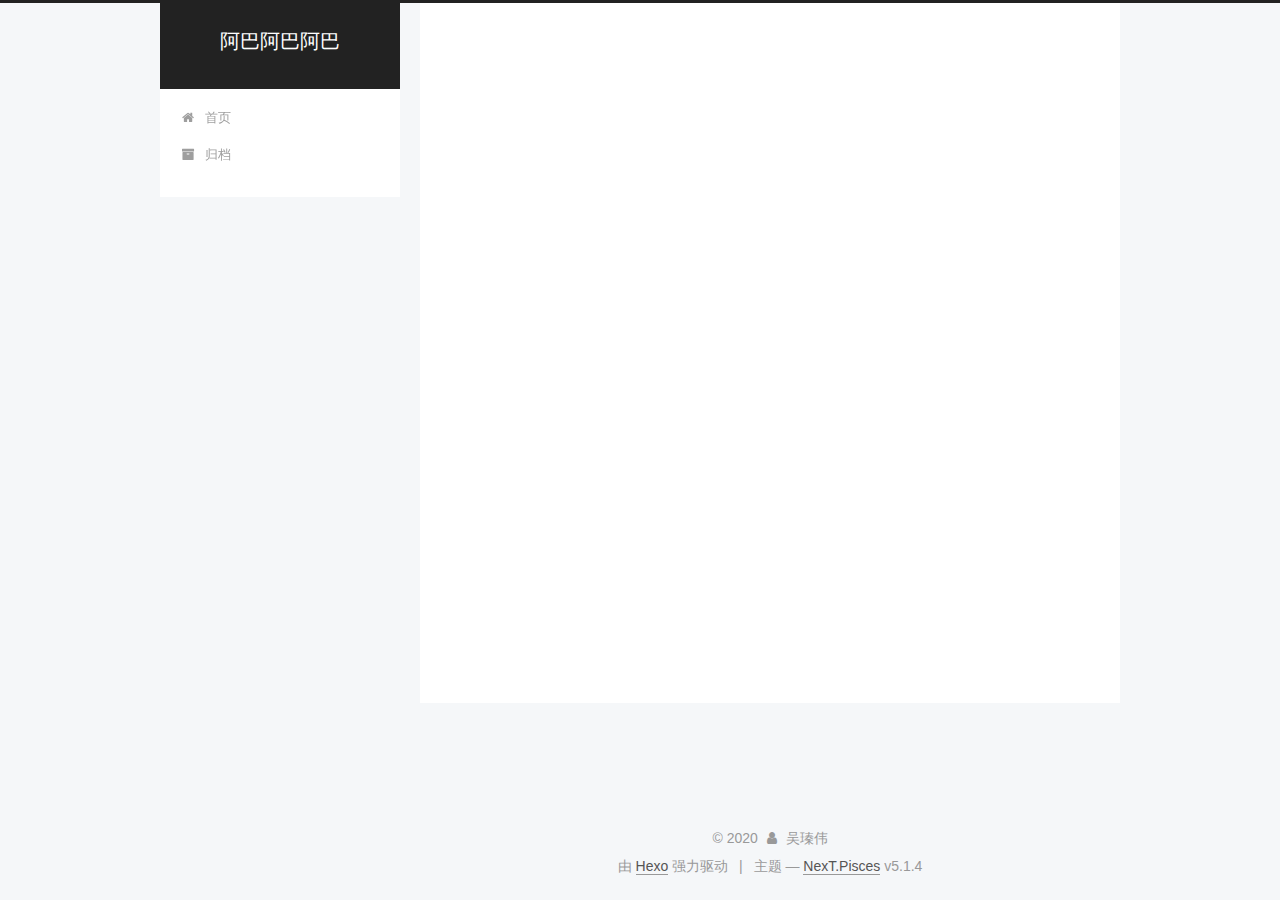
==== commit 4728faf9: "Site updated: 2020-11-05 17:28:44" ====
--- a/archives/2020/index.html
+++ b/archives/2020/index.html
@@ -5,7 +5,7 @@
   
 
 
-<html class="theme-next muse use-motion" lang="zh-Hans">
+<html class="theme-next pisces use-motion" lang="zh-Hans">
 <head>
   <meta charset="UTF-8"/>
 <meta http-equiv="X-UA-Compatible" content="IE=edge" />
@@ -93,7 +93,7 @@
   var NexT = window.NexT || {};
   var CONFIG = {
     root: '',
-    scheme: 'Muse',
+    scheme: 'Pisces',
     version: '5.1.4',
     sidebar: {"position":"left","display":"post","offset":12,"b2t":false,"scrollpercent":false,"onmobile":false},
     fancybox: true,
@@ -227,7 +227,7 @@
         
           
         
-        嗯..! 目前共计 1 篇日志。 继续努力。
+        嗯..! 目前共计 2 篇日志。 继续努力。
       </span>
 
       
@@ -274,6 +274,43 @@
 
       
 
+        
+        
+        
+
+        
+        
+
+        
+
+  <article class="post post-type-normal" itemscope itemtype="http://schema.org/Article">
+    <header class="post-header">
+
+      <h2 class="post-title">
+        
+            <a class="post-title-link" href="/2020/05/15/%E5%B0%8F%E7%A8%8B%E5%BA%8F/" itemprop="url">
+              
+                <span itemprop="name">未命名</span>
+              
+            </a>
+        
+      </h2>
+
+      <div class="post-meta">
+        <time class="post-time" itemprop="dateCreated"
+              datetime="2020-05-15T11:37:05+08:00"
+              content="2020-05-15" >
+          05-15
+        </time>
+      </div>
+
+    </header>
+  </article>
+
+
+
+      
+
     </div>
   </div>
   
@@ -325,7 +362,7 @@
               
                 <a href="/archives/%20%7C%7C%20archive">
               
-                  <span class="site-state-item-count">1</span>
+                  <span class="site-state-item-count">2</span>
                   <span class="site-state-item-name">日志</span>
                 </a>
               </div>
@@ -384,7 +421,7 @@
 
 
 
-  <div class="theme-info">主题 &mdash; <a class="theme-link" target="_blank" href="https://github.com/iissnan/hexo-theme-next">NexT.Muse</a> v5.1.4</div>
+  <div class="theme-info">主题 &mdash; <a class="theme-link" target="_blank" href="https://github.com/iissnan/hexo-theme-next">NexT.Pisces</a> v5.1.4</div>
 
 
 
@@ -484,6 +521,13 @@
   
   
 
+
+  <script type="text/javascript" src="/js/src/affix.js?v=5.1.4"></script>
+
+  <script type="text/javascript" src="/js/src/schemes/pisces.js?v=5.1.4"></script>
+
+
+
   
 
   
--- a/css/main.css
+++ b/css/main.css
@@ -189,7 +189,7 @@
   font-size: 14px;
   line-height: 2;
   color: #555;
-  background: #fff;
+  background: #f5f7f9;
 }
 @media (max-width: 767px) {
   body {
@@ -653,8 +653,8 @@
 @media (min-width: 992px) {
   .full-image.full-image.full-image.full-image {
     max-width: none;
-    width: 110%;
-    margin: 25px -5%;
+    width: 118%;
+    margin: 0 -9%;
   }
 }
 .blockquote-center,
@@ -940,11 +940,11 @@
   display: inline-block;
   padding: 0 20px;
   font-size: 14px;
-  color: #fff;
-  background: #222;
-  border: 2px solid #222;
+  color: #555;
+  background: #fff;
+  border: 2px solid #555;
   text-decoration: none;
-  border-radius: 0;
+  border-radius: 2px;
   transition-property: background-color;
   transition-duration: 0.2s;
   transition-timing-function: ease-in-out;
@@ -953,8 +953,8 @@
 }
 .btn:hover {
   border-color: #222;
-  color: #222;
-  background: #fff;
+  color: #fff;
+  background: #222;
 }
 .btn +.btn {
   margin: 0 0 8px 8px;
@@ -1066,7 +1066,7 @@
   width: 24px;
   background: #222;
   font-size: 12px;
-  opacity: 1;
+  opacity: 0.6;
   color: #fff;
   cursor: pointer;
   text-align: center;
@@ -1087,7 +1087,7 @@
   }
 }
 .back-to-top.back-to-top-on {
-  bottom: 19px;
+  bottom: 30px;
 }
 .header {
   background: transparent;
@@ -1136,7 +1136,7 @@
 .site-subtitle {
   margin-top: 10px;
   font-size: 13px;
-  color: #999;
+  color: #ddd;
 }
 .use-motion .brand {
   opacity: 0;
@@ -1209,7 +1209,8 @@
   transition-timing-function: ease-in-out;
   transition-delay: 0s;
 }
-.menu .menu-item a:hover {
+.menu .menu-item a:hover,
+.menu-item-active a {
   border-bottom-color: #222;
 }
 .menu .menu-item .fa {
@@ -1738,20 +1739,20 @@
   display: block;
   margin: 0 auto;
   padding: 2px;
-  max-width: 96px;
+  max-width: 120px;
   height: auto;
-  border: 2px solid #333;
+  border: 1px solid #eee;
 }
 .site-author-name {
-  margin: 5px 0 0;
+  margin: 0;
   text-align: center;
-  color: #f5f5f5;
-  font-weight: normal;
+  color: #222;
+  font-weight: 600;
 }
 .site-description {
-  margin-top: 5px;
+  margin-top: 0;
   text-align: center;
-  font-size: 14px;
+  font-size: 13px;
   color: #999;
 }
 .site-state {
@@ -1763,7 +1764,7 @@
 .site-state-item {
   display: inline-block;
   padding: 0 15px;
-  border-left: 1px solid #333;
+  border-left: 1px solid #eee;
 }
 .site-state-item:first-child {
   border-left: none;
@@ -1776,11 +1777,11 @@
   text-align: center;
   color: inherit;
   font-weight: 600;
-  font-size: 18px;
+  font-size: 16px;
 }
 .site-state-item-name {
   font-size: 13px;
-  color: inherit;
+  color: #999;
 }
 .feed-link {
   margin-top: 20px;
@@ -1822,7 +1823,7 @@
   width: 4px;
   height: 4px;
   border-radius: 50%;
-  background: #0309ff;
+  background: #f72bff;
 }
 .links-of-blogroll {
   font-size: 13px;
@@ -1860,7 +1861,7 @@
   color: #555;
 }
 .sidebar-nav li:hover {
-  color: #f5f5f5;
+  color: #fc6423;
 }
 .page-post-detail .sidebar-nav-toc {
   padding: 0 5px;
@@ -1869,11 +1870,11 @@
   margin-left: 10px;
 }
 .sidebar-nav .sidebar-nav-active {
-  color: #87daff;
-  border-bottom-color: #87daff;
+  color: #fc6423;
+  border-bottom-color: #fc6423;
 }
 .sidebar-nav .sidebar-nav-active:hover {
-  color: #87daff;
+  color: #fc6423;
 }
 .sidebar-panel {
   display: none;
@@ -1906,12 +1907,12 @@
   transition-timing-function: ease-in-out;
   transition-delay: 0s;
   transition-property: all;
-  color: #999;
-  border-bottom-color: #555;
+  color: #666;
+  border-bottom-color: #ccc;
 }
 .post-toc ol a:hover {
-  color: #ccc;
-  border-bottom-color: #ccc;
+  color: #000;
+  border-bottom-color: #000;
 }
 .post-toc .nav-item {
   overflow: hidden;
@@ -1933,14 +1934,14 @@
   display: block;
 }
 .post-toc .nav .active > a {
-  color: #87daff;
-  border-bottom-color: #87daff;
+  color: #fc6423;
+  border-bottom-color: #fc6423;
 }
 .post-toc .nav .active-current > a {
-  color: #87daff;
+  color: #fc6423;
 }
 .post-toc .nav .active-current > a:hover {
-  color: #87daff;
+  color: #fc6423;
 }
 .footer {
   font-size: 14px;
@@ -2345,6 +2346,16 @@
   transform: translate(-50%, -50%);
   color: #ccc;
 }
+@media (min-width: 768px) and (max-width: 991px) {
+  .busuanzi-count {
+    width: auto;
+  }
+}
+@media (max-width: 767px) {
+  .busuanzi-count {
+    width: auto;
+  }
+}
 .site-uv,
 .site-pv,
 .page-pv {
@@ -2580,83 +2591,403 @@
   }
 }
 .page-post-detail .sidebar-toggle-line {
-  background: #87daff;
+  background: #fc6423;
 }
 .page-post-detail .comments {
   overflow: hidden;
 }
-@media (max-width: 767px) {
-  .header-inner,
-  .container .main-inner,
+.header {
+  position: relative;
+  margin: 0 auto;
+  width: 960px;
+}
+@media (min-width: 768px) and (max-width: 991px) {
+  .header {
+    width: auto;
+  }
+}
+@media (max-width: 767px) {
+  .header {
+    width: auto;
+  }
+}
+.header-inner {
+  position: absolute;
+  top: 0;
+  overflow: hidden;
+  padding: 0;
+  width: 240px;
+  background: #fff;
+  box-shadow: initial;
+  border-radius: initial;
+}
+@media (min-width: 1600px) {
+  .container .header-inner {
+    width: 240px;
+  }
+}
+@media (min-width: 768px) and (max-width: 991px) {
+  .header-inner {
+    position: relative;
+    width: auto;
+    border-radius: initial;
+  }
+}
+@media (max-width: 767px) {
+  .header-inner {
+    position: relative;
+    width: auto;
+    border-radius: initial;
+  }
+}
+.main:before,
+.main:after {
+  content: " ";
+  display: table;
+}
+.main:after {
+  clear: both;
+}
+@media (min-width: 768px) and (max-width: 991px) {
+  .main {
+    padding-bottom: 100px;
+  }
+}
+@media (max-width: 767px) {
+  .main {
+    padding-bottom: 100px;
+  }
+}
+.container .main-inner {
+  width: 960px;
+}
+@media (min-width: 768px) and (max-width: 991px) {
+  .container .main-inner {
+    width: auto;
+  }
+}
+@media (max-width: 767px) {
+  .container .main-inner {
+    width: auto;
+  }
+}
+.content-wrap {
+  float: right;
+  box-sizing: border-box;
+  padding: 40px;
+  width: 700px;
+  background: #fff;
+  min-height: 700px;
+  box-shadow: initial;
+  border-radius: initial;
+}
+@media (min-width: 768px) and (max-width: 991px) {
+  .content-wrap {
+    width: 100%;
+    padding: 20px;
+    border-radius: initial;
+  }
+}
+@media (max-width: 767px) {
+  .content-wrap {
+    width: 100%;
+    padding: 20px;
+    min-height: auto;
+    border-radius: initial;
+  }
+}
+.sidebar {
+  position: static;
+  float: left;
+  margin-top: 300px;
+  width: 240px;
+  background: #f5f7f9;
+  box-shadow: none;
+}
+@media (min-width: 768px) and (max-width: 991px) {
+  .sidebar {
+    display: none;
+  }
+}
+@media (max-width: 767px) {
+  .sidebar {
+    display: none;
+  }
+}
+.sidebar-toggle {
+  display: none;
+}
+.footer-inner {
+  width: 960px;
+  padding-left: 260px;
+}
+@media (min-width: 768px) and (max-width: 991px) {
   .footer-inner {
     width: auto;
-  }
-}
-embed {
-  display: block;
-  margin: 0px auto 25px auto;
-}
-.custom-logo .site-meta-headline {
-  text-align: center;
-}
-.custom-logo .brand {
+    padding-left: 0 !important;
+    padding-right: 0 !important;
+  }
+}
+@media (max-width: 767px) {
+  .footer-inner {
+    width: auto;
+    padding-left: 0 !important;
+    padding-right: 0 !important;
+  }
+}
+.sidebar-position-right .header-inner {
+  right: 0;
+}
+.sidebar-position-right .content-wrap {
+  float: left;
+}
+.sidebar-position-right .sidebar {
+  float: right;
+}
+.sidebar-position-right .footer-inner {
+  padding-left: 0;
+  padding-right: 260px;
+}
+.site-brand-wrapper {
+  position: relative;
+}
+.site-meta {
+  padding: 20px 0;
+  color: #fff;
+  background: #222;
+}
+@media (min-width: 768px) and (max-width: 991px) {
+  .site-meta {
+    box-shadow: 0 0 16px rgba(0,0,0,0.5);
+  }
+}
+@media (max-width: 767px) {
+  .site-meta {
+    box-shadow: 0 0 16px rgba(0,0,0,0.5);
+  }
+}
+.brand {
+  padding: 0;
   background: none;
 }
-.custom-logo .site-title {
-  margin: 10px auto 0;
-  font-size: 24px;
-  color: #222;
-}
-.custom-logo .site-title a {
-  border: none;
-}
-.custom-logo-image {
-  margin: 0 auto;
-  padding: 5px;
-  max-width: 150px;
-  background: #fff;
-}
-@media (max-width: 767px) {
-  .site-nav {
-    position: absolute;
-    left: 0;
-    top: 52px;
-    margin: 0;
-    width: 100%;
-    padding: 0;
-    background: #fff;
-    border-bottom: 1px solid #ddd;
-    z-index: 1030;
-  }
-}
-@media (max-width: 767px) {
-  .menu {
-    text-align: left;
-  }
-}
-@media (max-width: 767px) {
-  .menu .menu-item {
-    display: block;
-    margin: 0 10px;
-    vertical-align: top;
-  }
-}
-@media (max-width: 767px) {
-  .menu .menu-item br {
-    display: none;
-  }
-}
-@media (max-width: 767px) {
-  .menu .menu-item a {
-    padding: 5px 10px;
-  }
-}
-.menu .menu-item .fa {
-  margin-right: 0;
+.brand:hover {
+  color: #fff;
+}
+.site-subtitle {
+  margin: 10px 10px 0;
+  font-weight: initial;
 }
 .site-search form {
   display: none;
 }
+.site-nav {
+  border-top: none;
+}
+@media (min-width: 768px) and (max-width: 991px) {
+  .site-nav {
+    display: none !important;
+  }
+}
+@media (min-width: 768px) and (max-width: 991px) {
+  .site-nav-on {
+    display: block !important;
+  }
+}
+.menu .menu-item {
+  display: block;
+  margin: 0;
+}
+.menu .menu-item a {
+  position: relative;
+  box-sizing: border-box;
+  padding: 5px 20px;
+  text-align: left;
+  line-height: inherit;
+  transition-property: background-color;
+  transition-duration: 0.2s;
+  transition-timing-function: ease-in-out;
+  transition-delay: 0s;
+}
+.menu .menu-item a:hover,
+.menu-item-active a {
+  background: #f9f9f9;
+  border-bottom-color: #fff;
+}
+.menu .menu-item br {
+  display: none;
+}
+.menu-item-active a:after {
+  content: " ";
+  position: absolute;
+  top: 50%;
+  margin-top: -3px;
+  right: 15px;
+  width: 6px;
+  height: 6px;
+  border-radius: 50%;
+  background-color: #bbb;
+}
+.btn-bar {
+  background-color: #fff;
+}
+.site-nav-toggle {
+  left: 20px;
+  top: 50%;
+  -webkit-transform: translateY(-50%);
+  -webkit-transform: translateY(-50%);
+  -moz-transform: translateY(-50%);
+  -ms-transform: translateY(-50%);
+  -o-transform: translateY(-50%);
+  transform: translateY(-50%);
+}
+@media (min-width: 768px) and (max-width: 991px) {
+  .site-nav-toggle {
+    display: block;
+  }
+}
+.use-motion .sidebar .motion-element {
+  opacity: 1;
+}
+.sidebar {
+  margin-left: -100%;
+  right: auto;
+  bottom: auto;
+  -webkit-transform: none;
+}
+.sidebar-inner {
+  box-sizing: border-box;
+  width: 240px;
+  color: #555;
+  background: #fff;
+  box-shadow: initial;
+  border-radius: initial;
+  opacity: 0;
+}
+.sidebar-inner.affix {
+  position: fixed;
+  top: 12px;
+}
+.sidebar-inner.affix-bottom {
+  position: absolute;
+}
+.site-overview {
+  text-align: left;
+}
+.site-author:before,
+.site-author:after {
+  content: " ";
+  display: table;
+}
+.site-author:after {
+  clear: both;
+}
+.sidebar a {
+  color: #555;
+}
+.sidebar a:hover {
+  color: #222;
+}
+.site-state-item {
+  padding: 0 10px;
+}
+.links-of-author-item a:before {
+  display: none;
+}
+.links-of-author-item a {
+  border-bottom: none;
+  text-decoration: underline;
+}
+.feed-link {
+  border-top: 1px dotted #ccc;
+  border-bottom: 1px dotted #ccc;
+  text-align: center;
+}
+.feed-link a {
+  display: block;
+  color: #fc6423;
+  border: none;
+}
+.feed-link a:hover {
+  background: none;
+  color: #e34603;
+}
+.feed-link a:hover i {
+  color: #e34603;
+}
+.links-of-author {
+  display: flex;
+  flex-wrap: wrap;
+  justify-content: center;
+}
+.links-of-author-item {
+  margin: 5px 0 0;
+  width: 50%;
+}
+.links-of-author-item a {
+  max-width: 216px;
+  box-sizing: border-box;
+  display: inline-block;
+  margin-right: 0;
+  margin-bottom: 0;
+  padding: 0 5px;
+  overflow: hidden;
+  white-space: nowrap;
+  text-overflow: ellipsis;
+}
+.links-of-author-item a {
+  display: block;
+  text-decoration: none;
+}
+.links-of-author-item a:hover {
+  border-radius: 4px;
+  background: #eee;
+}
+.links-of-author-item .fa {
+  margin-right: 2px;
+  font-size: 16px;
+}
+.links-of-author-item .fa-globe {
+  font-size: 15px;
+}
+.links-of-blogroll {
+  text-align: center;
+  margin-top: 20px;
+  padding: 3px 0 0;
+  border-top: 1px dotted #ccc;
+}
+.links-of-blogroll-title {
+  margin-top: 0;
+}
+.links-of-blogroll-item {
+  padding: 0;
+}
+.links-of-blogroll-inline:before,
+.links-of-blogroll-inline:after {
+  content: " ";
+  display: table;
+}
+.links-of-blogroll-inline:after {
+  clear: both;
+}
 .links-of-blogroll-inline .links-of-blogroll-item {
-  display: inline-block;
-}
+  margin: 5px 0 0;
+  width: 50%;
+  display: inline-block;
+  width: unset;
+}
+.links-of-blogroll-inline .links-of-blogroll-item a {
+  max-width: 216px;
+  box-sizing: border-box;
+  display: inline-block;
+  margin-right: 0;
+  margin-bottom: 0;
+  padding: 0 5px;
+  overflow: hidden;
+  white-space: nowrap;
+  text-overflow: ellipsis;
+}
+@media (max-width: 767px) {
+  .post-body {
+    text-align: justify;
+  }
+}
